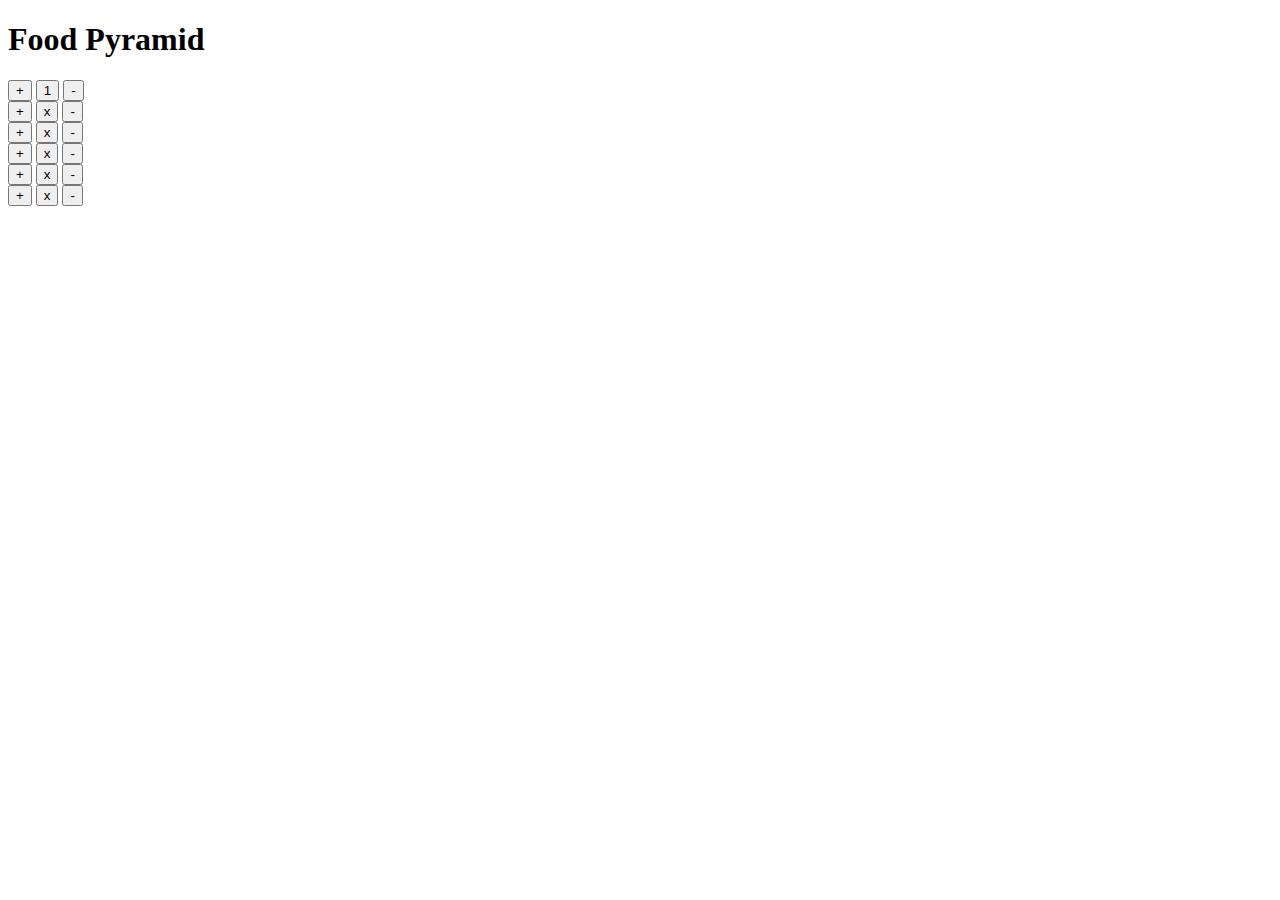
==== Food Pyramid/index.html @ b6e13d09 "Create index.html" ====
<!DOCTYPE html>
<html lang="en">
<head>
    <title>Food Pyramid</title>
    <link rel= "stylesheet" href = "style.css">
    <script src = "script.js"></script>
</head>
<body>
    <h1>Food Pyramid</h1>
    <div class = "triangle">
        <div id = "level_one">
            <button class = "button" onclick = "incrementCountOne()">+</button>
            <button class = "button" id = "counter_one">1</button>
            <button class = "button" onclick = "decrementCountOne()">-</button>
        </div>
        <div id = "level_two">
            <button class = "button" onclick = "incrementCountTwo()">+</button>
            <button class = "button" id = "counter_two">x</button>
            <button class = "button" onclick = "decrementCountTwo()">-</button>
        </div>
        <div id = "level_three">
            <button class = "button" onclick = "incrementCountThree()">+</button>
            <button class = "button" id = "counter_three">x</button>
            <button class = "button" onclick = "decrementCountThree()">-</button>
        </div>
        <div id = "level_four">
            <button class = "button" onclick = "incrementCountFour()">+</button>
            <button class = "button" id = "counter_four">x</button>
            <button class = "button" onclick = "decrementCountFour()">-</button>
        </div>
        <div id = "level_five">
            <button class = "button" onclick = "incrementCountFive()">+</button>
            <button class = "button" id = "counter_five">x</button>
            <button class = "button" onclick = "decrementCountFive()">-</button>
        </div>
        <div id = "level_six">
            <button class = "button" onclick = "incrementCountSix()">+</button>
            <button class = "button" id = "counter_six">x</button>
            <button class = "button" onclick = "decrementCountSix()">-</button>
        </div>
    </div>
</body>
</html>
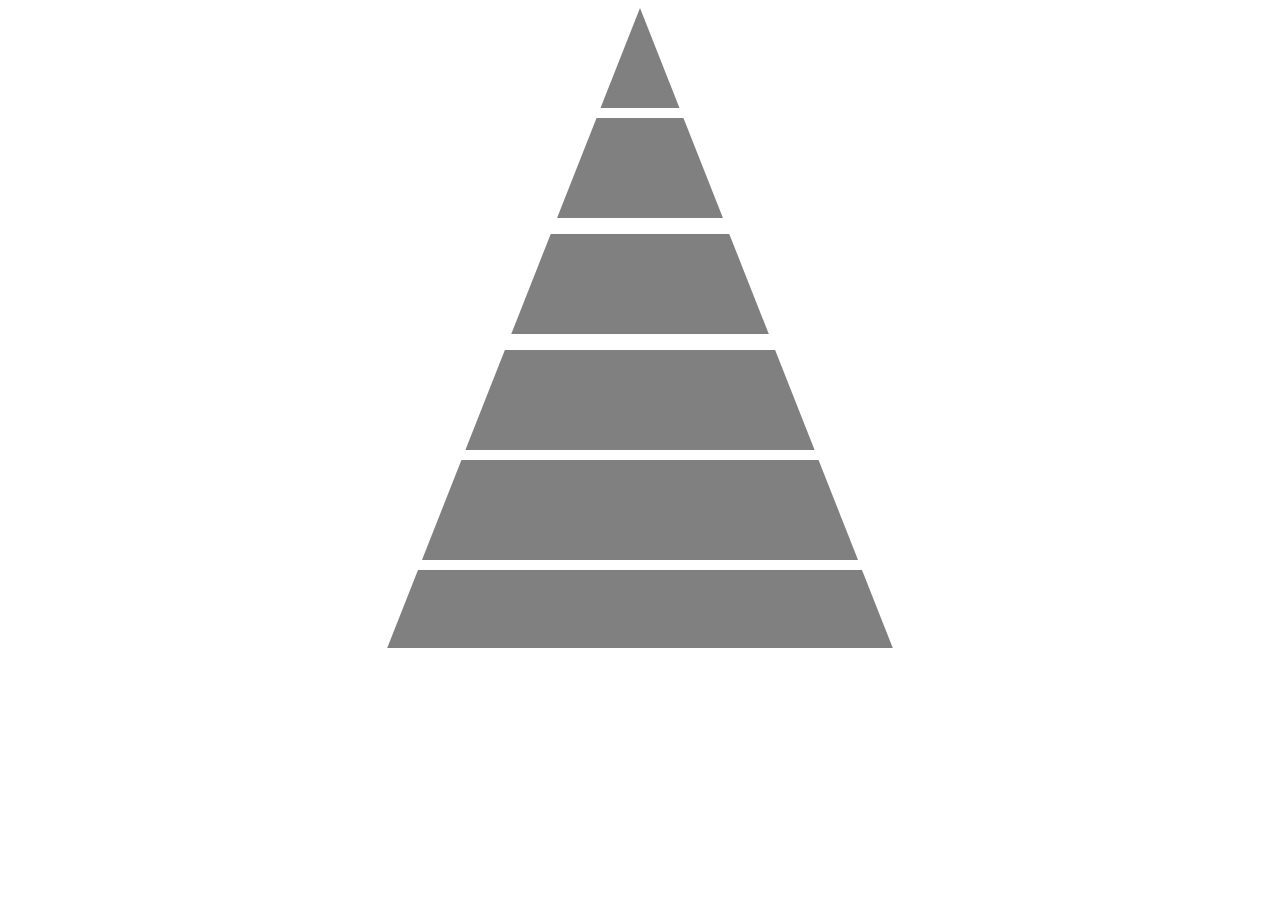
==== commit 77af1c6f: "Update index.html" ====
--- a/Food Pyramid/index.html
+++ b/Food Pyramid/index.html
@@ -6,34 +6,34 @@
     <script src = "script.js"></script>
 </head>
 <body>
-    <h1>Food Pyramid</h1>
     <div class = "triangle">
-        <div id = "level_one">
+        <div class = "rectangle one"></div>
+        <div class = "rectangle one">
             <button class = "button" onclick = "incrementCountOne()">+</button>
-            <button class = "button" id = "counter_one">1</button>
+            <button class = "button" id = "counter_one">x</button>
             <button class = "button" onclick = "decrementCountOne()">-</button>
-        </div>
-        <div id = "level_two">
+        </div><p></p>
+        <div class = "rectangle two">
             <button class = "button" onclick = "incrementCountTwo()">+</button>
             <button class = "button" id = "counter_two">x</button>
             <button class = "button" onclick = "decrementCountTwo()">-</button>
-        </div>
-        <div id = "level_three">
+        </div><p></p>
+        <div class = "rectangle three">
             <button class = "button" onclick = "incrementCountThree()">+</button>
             <button class = "button" id = "counter_three">x</button>
             <button class = "button" onclick = "decrementCountThree()">-</button>
         </div>
-        <div id = "level_four">
+        <div class = "rectangle four">
             <button class = "button" onclick = "incrementCountFour()">+</button>
             <button class = "button" id = "counter_four">x</button>
             <button class = "button" onclick = "decrementCountFour()">-</button>
         </div>
-        <div id = "level_five">
+        <div class = "rectangle five">
             <button class = "button" onclick = "incrementCountFive()">+</button>
             <button class = "button" id = "counter_five">x</button>
             <button class = "button" onclick = "decrementCountFive()">-</button>
         </div>
-        <div id = "level_six">
+        <div class = "rectangle six">
             <button class = "button" onclick = "incrementCountSix()">+</button>
             <button class = "button" id = "counter_six">x</button>
             <button class = "button" onclick = "decrementCountSix()">-</button>
--- a/Food Pyramid/style.css
+++ b/Food Pyramid/style.css
@@ -0,0 +1,48 @@
+.triangle{
+    position: relative;
+    height: 640px;
+    clip-path: polygon(50% 0, 30% 100%, 70% 100%)
+}
+.triangle div{
+    background: gray;
+    width: 100%;
+    height: 100px;
+    margin: 0 auto 10px;
+    color: black;
+    line-height: 100px;
+    text-align: center;
+    font-size: 0.8em;
+}
+.triangle div:hover .button{
+    visibility: visible;
+}
+.triangle div:hover .label{
+    visibility: visible;
+}
+#level_one{
+    background-color: red;
+}
+#level_two{
+    background-color: orange;
+}
+#level_three{
+    background-color: yellow;
+}
+#level_four{
+    background-color: blue;
+}
+#level_five{
+    background-color: brown;
+}
+#level_six{
+    background-color: limegreen;
+}
+.button{
+   background-color: white;
+   border: 2px solid black;
+   color: black;
+   text-align: center;
+   border-radius: 50%;
+   cursor: pointer;
+   visibility: hidden;
+}
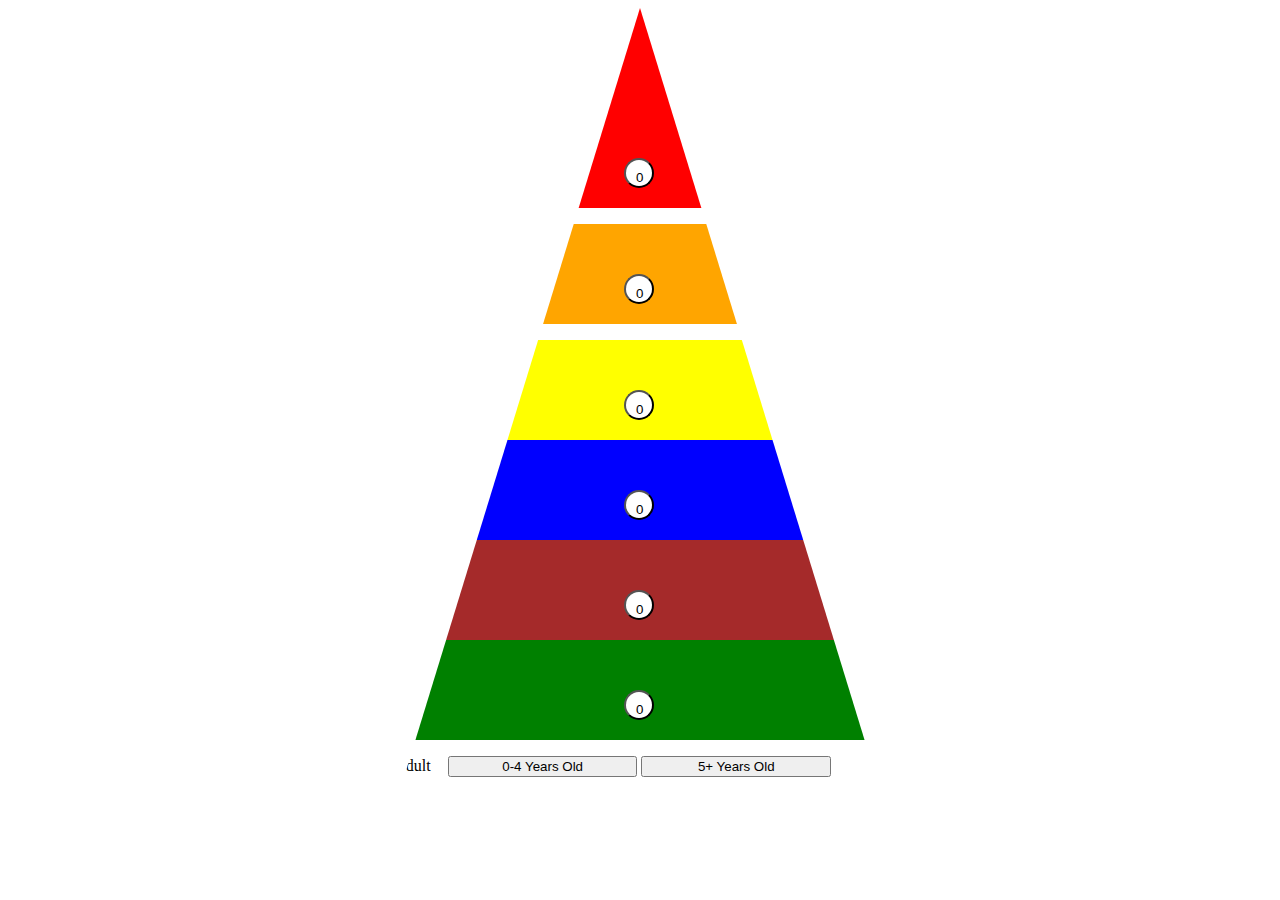
==== commit f94e67f8: "Update index.html" ====
--- a/Food Pyramid/index.html
+++ b/Food Pyramid/index.html
@@ -5,38 +5,56 @@
     <link rel= "stylesheet" href = "style.css">
     <script src = "script.js"></script>
 </head>
-<body>
+<body class = "background">
     <div class = "triangle">
         <div class = "rectangle one"></div>
-        <div class = "rectangle one">
+        <div class = "rectangle one" id = "one">
             <button class = "button" onclick = "incrementCountOne()">+</button>
-            <button class = "button" id = "counter_one">x</button>
+            <button class = "button" id = "counter_one">0</button>
             <button class = "button" onclick = "decrementCountOne()">-</button>
         </div><p></p>
-        <div class = "rectangle two">
+        <div class = "rectangle two" id = "two">
             <button class = "button" onclick = "incrementCountTwo()">+</button>
-            <button class = "button" id = "counter_two">x</button>
+            <button class = "button" id = "counter_two">0</button>
             <button class = "button" onclick = "decrementCountTwo()">-</button>
         </div><p></p>
-        <div class = "rectangle three">
+        <div class = "rectangle three" id = "three">
             <button class = "button" onclick = "incrementCountThree()">+</button>
-            <button class = "button" id = "counter_three">x</button>
+            <button class = "button" id = "counter_three">0</button>
             <button class = "button" onclick = "decrementCountThree()">-</button>
         </div>
-        <div class = "rectangle four">
+        <div class = "rectangle four" id = "four">
             <button class = "button" onclick = "incrementCountFour()">+</button>
-            <button class = "button" id = "counter_four">x</button>
+            <button class = "button" id = "counter_four">0</button>
             <button class = "button" onclick = "decrementCountFour()">-</button>
         </div>
-        <div class = "rectangle five">
+        <div class = "rectangle five" id = "five">
             <button class = "button" onclick = "incrementCountFive()">+</button>
-            <button class = "button" id = "counter_five">x</button>
+            <button class = "button" id = "counter_five">0</button>
             <button class = "button" onclick = "decrementCountFive()">-</button>
         </div>
-        <div class = "rectangle six">
+        <div class = "rectangle six" id = "six">
             <button class = "button" onclick = "incrementCountSix()">+</button>
-            <button class = "button" id = "counter_six">x</button>
+            <button class = "button" id = "counter_six">0</button>
             <button class = "button" onclick = "decrementCountSix()">-</button>
+        </div>
+        <p></p>
+        <div>
+            <button class = "age_choice" onclick = "setYoungChild()">
+                0-4 Years Old
+            </button>
+            <button class = "age_choice" onclick = "setAdult()">
+                5+ Years Old
+            </button>
+            <label class = "age" id = "age">Adult</label>
+            <p></p>
+            <div class = "date_input">
+                <form>
+                    <label>Today's Date:</label><br>
+                    <input type = "text">
+                    <button>Save</button>
+                </form>
+            </div>
         </div>
     </div>
 </body>
--- a/Food Pyramid/style.css
+++ b/Food Pyramid/style.css
@@ -1,48 +1,71 @@
-.triangle{
+.age_choice{
     position: relative;
-    height: 640px;
-    clip-path: polygon(50% 0, 30% 100%, 70% 100%)
+    width: 15%;
+    left: 34.8%;
 }
-.triangle div{
-    background: gray;
+.rectangle{
+    position: relative;
     width: 100%;
     height: 100px;
-    margin: 0 auto 10px;
-    color: black;
-    line-height: 100px;
-    text-align: center;
-    font-size: 0.8em;
 }
-.triangle div:hover .button{
+.rectangle:hover .button{
     visibility: visible;
 }
-.triangle div:hover .label{
+.triangle{
+    clip-path: polygon(50% 0, 30% 100%, 70% 100%);
+}
+.one{
+    background-color: red;
+}
+#counter_one{
     visibility: visible;
 }
-#level_one{
-    background-color: red;
-}
-#level_two{
+.two{
     background-color: orange;
 }
-#level_three{
+#counter_two{
+    visibility: visible;
+}
+.three{
     background-color: yellow;
 }
-#level_four{
+#counter_three{
+    visibility: visible;
+    background-color: white;
+}
+.four{
     background-color: blue;
 }
-#level_five{
+#counter_four{
+    visibility: visible;
+    background-color: white;
+}
+.five{
     background-color: brown;
 }
-#level_six{
-    background-color: limegreen;
+#counter_five{
+    visibility: visible;
+    background-color: white;
+}
+.six{
+    background-color: green;
+}
+#counter_six{
+    visibility: visible;
+    background-color: white;
 }
 .button{
-   background-color: white;
-   border: 2px solid black;
-   color: black;
-   text-align: center;
-   border-radius: 50%;
-   cursor: pointer;
-   visibility: hidden;
+    background-color: white;
+    height: 30px;
+    width: 30px;
+    position: relative;
+    margin-top: 50px;
+    margin-left: -50px;
+    margin-right: 50px;
+    padding: 10px;
+    left: 50%;
+    border-color: 2px solid black;
+    border-radius: 50%;
+    cursor: pointer;
+    visibility: hidden;
 }
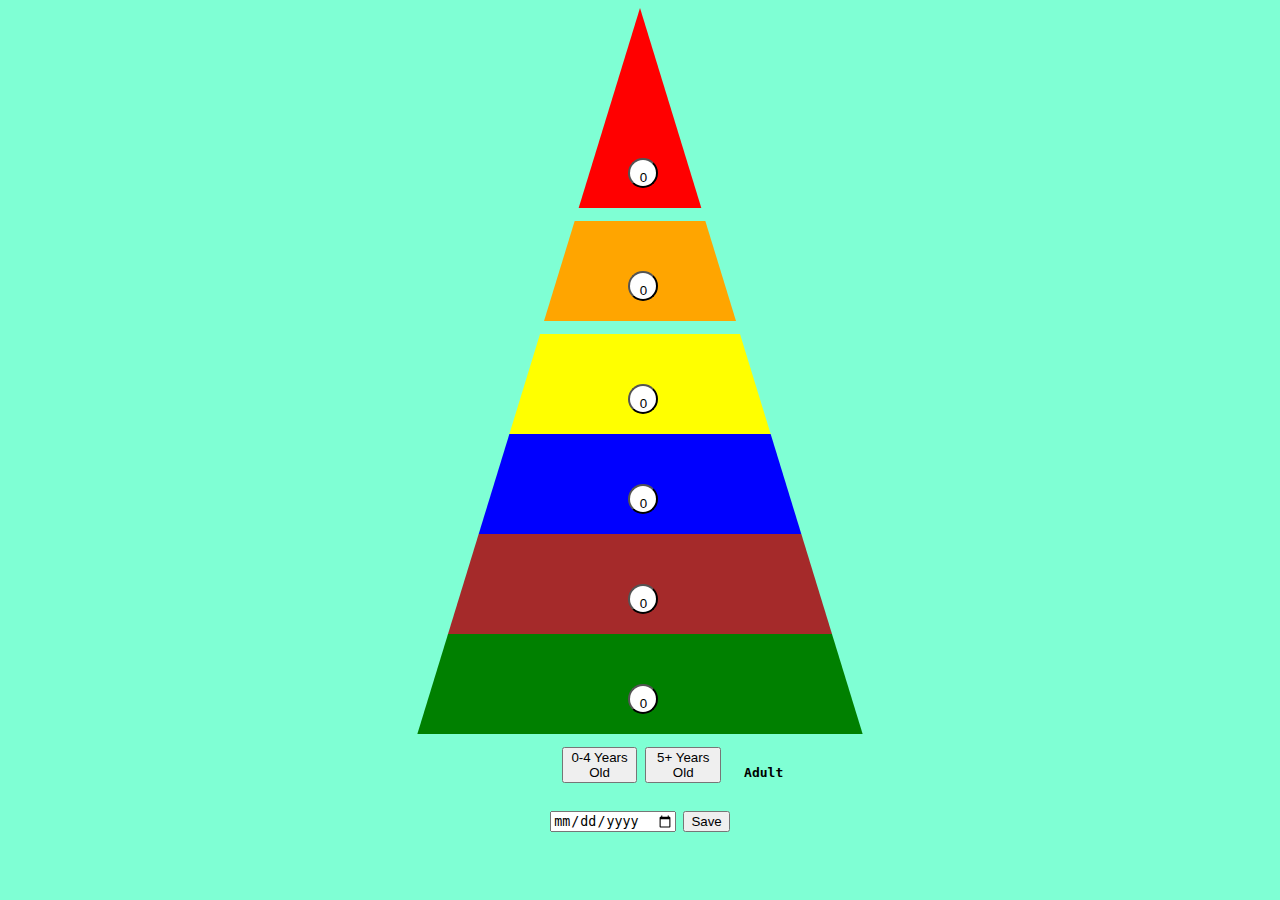
==== commit 7f433a7c: "Update index.html" ====
--- a/Food Pyramid/index.html
+++ b/Food Pyramid/index.html
@@ -50,8 +50,8 @@
             <p></p>
             <div class = "date_input">
                 <form>
-                    <label>Today's Date:</label><br>
-                    <input type = "text">
+                    <label></label><br>
+                    <input type = "date" onchange = "dateChange()">
                     <button>Save</button>
                 </form>
             </div>
--- a/Food Pyramid/style.css
+++ b/Food Pyramid/style.css
@@ -1,7 +1,15 @@
+.age{
+    position: relative;
+    left: 45%;
+    font-weight: bold;
+}
 .age_choice{
     position: relative;
-    width: 15%;
-    left: 34.8%;
+    width: 6%;
+    left: 43.8%;
+}
+.background{
+    background-color: aquamarine;
 }
 .rectangle{
     position: relative;
@@ -13,6 +21,7 @@
 }
 .triangle{
     clip-path: polygon(50% 0, 30% 100%, 70% 100%);
+    font-family: monospace;
 }
 .one{
     background-color: red;
@@ -69,3 +78,7 @@
     cursor: pointer;
     visibility: hidden;
 }
+.date_input{
+    font-weight: bolder;
+    text-align: center;
+}
